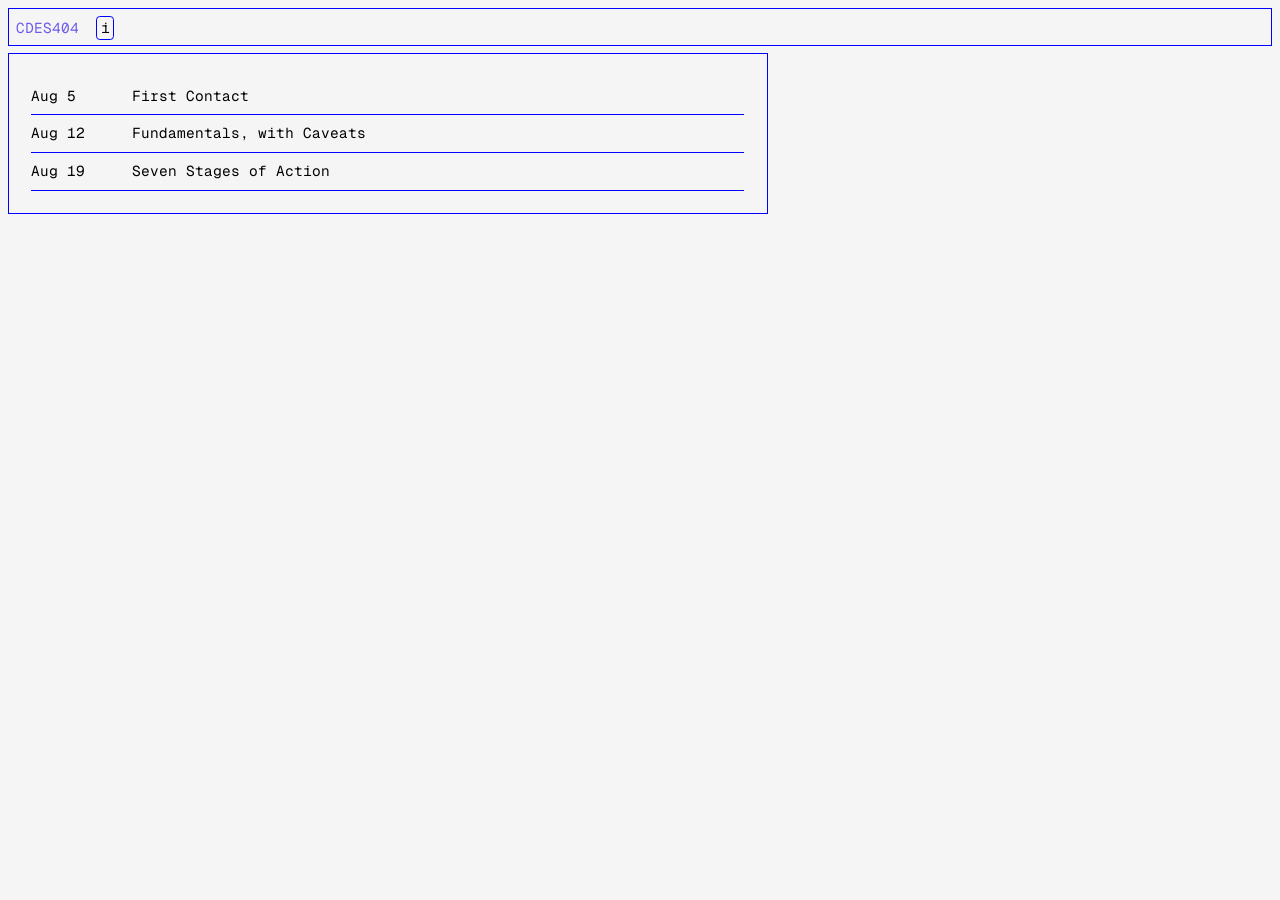
==== index.html @ f509cf2b "Add files via upload" ====
<!DOCTYPE html>
<html lang="en">
<head>
	<meta name="generator" content="Hugo 0.164.0">
  <meta charset="utf-8">
  <meta name="viewport" content="width=device-width, initial-scale=1">
  <title>CDES404 — Fundamentals of Interaction Design</title>
  <link rel="stylesheet" href="/css/style.css">
  <link rel="preconnect" href="https://fonts.googleapis.com">
  <link rel="preconnect" href="https://fonts.gstatic.com" crossorigin>
  <link href="https://fonts.googleapis.com/css2?family=Geist+Mono:ital,wght@0,100..900;1,100..900&display=swap" rel="stylesheet">
</head>
<body>
  
<main class="wrap">
<header class="site-header">
  <h1 class="course-title">
    CDES404
  </h1>
  <button class="about-icon" type="button" aria-label="About this course" title="About this course" data-about-toggle>i</button>
  
</header>

  <div class="about-popup" id="about-popup" hidden>
    <div class="about-popup__backdrop" data-about-close></div>
    <div class="about-popup__dialog" role="dialog" aria-modal="true" aria-labelledby="about-popup-title">
      <button class="about-popup__close" type="button" aria-label="Close about popup" data-about-close>×</button>
      <div class="about-popup__content">
        
          <p>CDES404</p>
<p><em>IxD: Fundamentals of Interaction Design</em> — a 15-week course for fifth-semester Interaction Design specialisation track students of the B.Des Communication Design program at Vidyashilp University, Bangalore.</p>
<p>August 05 – November 18, 2026.</p>
<p>Meets every Wednesday from 9am to 3pm.</p>

        
      </div>
    </div>
  </div>

  <nav class="session-list">
    <ol>
      
      
      <li class="session-row kind-session">
        <a href="/sessions/05-08-2026/">
          <span class="s-date">Aug 5</span>
          <span class="s-title">First Contact</span>
        </a>
      </li>
      
      <li class="session-row kind-session">
        <a href="/sessions/12-08-2026/">
          <span class="s-date">Aug 12</span>
          <span class="s-title">Fundamentals, with Caveats</span>
        </a>
      </li>
      
      <li class="session-row kind-session">
        <a href="/sessions/19-08-2026/">
          <span class="s-date">Aug 19</span>
          <span class="s-title">Seven Stages of Action</span>
        </a>
      </li>
      
    </ol>
  </nav>
</main>

<script>
  const toggle = document.querySelector('[data-about-toggle]');
  const popup = document.getElementById('about-popup');
  const closeButtons = document.querySelectorAll('[data-about-close]');

  if (toggle && popup) {
    const openPopup = () => {
      popup.hidden = false;
      document.body.classList.add('modal-open');
    };

    const closePopup = () => {
      popup.hidden = true;
      document.body.classList.remove('modal-open');
    };

    toggle.addEventListener('click', openPopup);
    closeButtons.forEach((button) => button.addEventListener('click', closePopup));
    popup.addEventListener('click', (event) => {
      if (event.target === popup || event.target.classList.contains('about-popup__backdrop')) {
        closePopup();
      }
    });
    document.addEventListener('keydown', (event) => {
      if (event.key === 'Escape' && !popup.hidden) {
        closePopup();
      }
    });
  }
</script>

  <script src="/js/site.js"></script>
</body>
</html>
---- css/style.css ----
/* =====================================================================
   RESET + DESIGN TOKENS
   ===================================================================== */

:root {
  color-scheme: light;
  font-family: "Geist Mono", sans-serif;
  line-height: 1.5;
  text-rendering: optimizeLegibility;
  font-weight: var(--font-weight-light);


 /* font styles */
  --font-weight-thin: 100;
  --font-weight-extralight: 200;
  --font-weight-light: 300;
  --font-weight-normal: 400;
  --font-weight-medium: 500;
  --font-weight-semibold: 600;
  --font-weight-bold: 700;
  --font-weight-extrabold: 800;
  --font-weight-black: 900;
  --font-style-italic: italic;



  /* fluid typography */
  --font-size-base: clamp(0.85rem, 0.9vw + 0.35rem, 0.95rem);
  --font-size-sm: clamp(0.75rem, 0.7vw + 0.3rem, 0.85rem);
  --font-size-md: clamp(0.95rem, 1vw + 0.45rem, 1.05rem);
  --font-size-lg: clamp(1.05rem, 1.3vw + 0.55rem, 1.25rem);
  --font-size-xl: clamp(1.3rem, 2vw + 0.7rem, 1.7rem);
  --font-size-xxl: clamp(1.7rem, 2.8vw + 0.9rem, 2.3rem);

  /* spacing scale */
  --space-xxs: 0.25rem;
  --space-xs: 0.5rem;
  --space-sm: 0.75rem;
  --space-md: 1.5rem;
  --space-lg: 2rem;
  --space-xl: 3rem;
  --space-xxl: 4.5rem;

  /* colors */
  --color-bg: whitesmoke;
  --color-surface: white;
  --color-border: blue;
  --color-foreground: #black;
  --color-muted: #6a6255;
  --color-accent: #6c5ce7;
  --color-accent-soft: #e7e5ff;
  --color-highlight: #ccff00;
}

*,
*::before,
*::after {
  box-sizing: border-box;
}

html {
  font-family: inherit;
  font-weight: var(--font-weight-light);
  font-size: var(--font-size-base);
  line-height: var(--line-height, 1.5);
  min-height: 100%;
  background: var(--color-bg);
  color: var(--color-foreground);
}

body,
figure,
h1,
h2,
h3,
h4,
h5,
h6,
ul,
ol,
blockquote,
pre,
table {
  margin: 0;
  font-weight: normal;
  font-size: var(--font-size-base);
}

p {
  margin: 0 0 1em;
}

figcaption {
  font-size: var(--font-size-sm);
  color: var(--color-muted);
  margin-top: 0.5rem;
}

body {
  min-height: 100vh;
  text-rendering: optimizeSpeed;
  background: var(--color-bg);
  color: var(--color-foreground);
  scrollbar-width: thin;
  scrollbar-color: var(--color-accent) transparent;
}

html {
  scrollbar-width: thin;
  scrollbar-color: var(--color-accent) transparent;
}

* {
  scrollbar-width: thin;
  scrollbar-color: var(--color-accent) transparent;
}

*::-webkit-scrollbar {
  width: 7px;
  height: 7px;
}

*::-webkit-scrollbar-track {
  background: transparent;
}

*::-webkit-scrollbar-thumb {
  background: var(--color-border);
  border-radius: 999px;
  border: 1px solid transparent;
  background-clip: padding-box;
}

*::-webkit-scrollbar-thumb:hover {
  background: var(--color-highlight);
}

img,
picture,
video,
canvas,
svg {
  display: block;
  max-width: 100%;
}

button,
input,
select,
textarea {
  font: inherit;
}

button,
[role="button"] {
  cursor: pointer;
}

ul,
ol {
  padding: 0;
  list-style: none;
}

a {
  color: inherit;
  text-decoration: none;
}

img {
  border-style: none;
}

button,
input,
select,
textarea {
  margin: 0;
}

.article-text > a:link {
  text-decoration: underline;
  text-underline-offset: 0.25rem;
  text-decoration-thickness: 0.5px;
  text-decoration-color: var(--color-accent);
}

a:hover {
  background-color: var(--color-highlight);
  transition: background-color 0.3s ease-in;
}



body.modal-open {
  overflow: hidden;
}

/* =====================================================================
   STRUCTURAL CSS ONLY
   ===================================================================== */


/* ---------------------------------------------------------------------
   PAGE WRAPPER
   --------------------------------------------------------------------- */
.wrap {
  max-width: 100%;
  padding: var(--space-xs) 0;
}


/* ---------------------------------------------------------------------
   Spacing layout
   --------------------------------------------------------------------- */
.session-list, article {
  padding:0;
}



/* ---------------------------------------------------------------------
   HEADER / COURSE TITLE + ABOUT POPUP
   .course-title is a <button> on the home page (toggles the popup)
   and a plain <a> on session pages (links home)
   --------------------------------------------------------------------- */

header {
  position: sticky;
  top: 0;
  height: 2.5rem;
  margin: 0 var(--space-xs);
  padding: var(--space-xs) var(--space-xs);
  background: var(--color-bg);
  border: 1px solid var(--color-border);

} 

.course-title {
  font: inherit;
  background: none;
  border: none;
  padding: 0;
  cursor: pointer;
  text-align: left;
  display: inline-block;
  padding-bottom: 0;
  color: var( --color-accent);
  line-height: 1;
}

.course-title:hover {
  background-color: var(--color-highlight);
  transition: background-color 0.3s ease-in;
}

.about-icon {
  display: inline-flex;
  align-items: center;
  justify-content: center;
  font: inherit;
  font-size: var(--font-size-xs);
  line-height: 1;
  padding: 0.25rem;
  margin: 0 0.5rem;
  cursor: pointer;
  background: none;
  box-shadow: none;
  border-width: 0;
  border: 1px solid var(--color-border);
  border-radius: 0.25rem;

}

.about-icon:hover {
  background-color: var(--color-highlight);
}

.about-popup {
  position: fixed;
  inset: 0;
  z-index: 10;
}

.about-popup[hidden] {
  display: none;
}

.about-popup__backdrop {
  position: absolute;
  inset: 0;
  background: rgba(0, 0, 0, 0.18);
}

.about-popup__dialog {
  position: relative;
  z-index: 1;
  width: min(42rem, calc(100vw - 2rem));
  max-height: 80vh;
  overflow: auto;
  margin: 4rem auto 0;
  padding: var(--space-md);
  background: var(--color-surface);
  border: 1px solid var(--color-border);
  box-shadow: 0 0 0 3px rgba(0, 0, 0, 0.02);
}

.about-popup__close {
  position: absolute;
  top: var(--space-xs);
  right: var(--space-xs);
  border: 1px solid var(--color-border);
  background: transparent;
  font-size: 0.9rem;
  line-height: 1;
  width: 1.5rem;
  height: 1.5rem;
  cursor: pointer;
}

.about-popup__content {
  margin-top: var(--space-sm);
}

.about-popup__content p,
.about-page p,
.article-text p {
  margin: 0 0 1em;
}

.about-popup__content p:last-child,
.about-page p:last-child,
.article-text p:last-child {
  margin-bottom: 0;
}

.about-page {
  margin: var(--space-xs);
  padding: var(--space-md);
  border: 1px solid var(--color-border);
  max-width: 50rem;
}


/* ---------------------------------------------------------------------
   SESSION LIST (home page)
   .session-row = one <li> per session. .s-date / .s-title / .s-tag
   are inline pieces inside the row — currently a flex row so date,
   title, and the optional [ASSIGNMENT]/[EXERCISE] tag sit on one
   line.
   --------------------------------------------------------------------- */

.session-list {
  margin: var(--space-xs);
  padding: var(--space-md);
  border: 1px solid var(--color-border);
  max-width: 50rem;
}

.session-list ol {
  list-style: none;
  margin: 0;
}

.session-row a {
  padding: var(--space-xs) 0;
  display: flex;
  gap: 0.125rem;
  align-items: baseline;
  text-decoration: none;
  border-bottom: 0.5px solid var(--color-border);
}


a:hover {
  background-color: var(--color-highlight);
  box-shadow: 0 0 1em 0.75em rgba(245, 245, 245, 1) inset;
  -moz-box-shadow: 0 0 1em 0.75em rgba(245, 245, 245, 1) inset;
  -webkit-box-shadow: 0 0 1em 0.75em rgba(245, 245, 245, 1) inset;
  transition: background-color 0.2s ease-in, box-shadow 0.1s ease-in;
}

.session-row .s-date {
  flex: 0 0 6.5rem; /* fixed-width date column so titles align */
}

.session-row .s-title {
  flex: 1;
}

/* Hooks for styling session vs. assignment vs. exercise rows
   differently. */
.session-row.kind-session   { }
.session-row.kind-assignment { }
.session-row.kind-exercise   { }


/* ---------------------------------------------------------------------
   SESSION ARTICLE PAGE
   .session-head = date / optional tag / title block above the body.

   Hooks for styling assignment/exercise session pages differently
   from a plain session.
   --------------------------------------------------------------------- */
.session.kind-session   { }
.session.kind-assignment { }
.session.kind-exercise   { }

.session {
  padding: var(--space-xs);
}


.session-head {
  border: 1px solid var(--color-border);
  padding: var(--space-md);
}

.session-head h1 {
  font-size: var(--font-size-md);
}


/* ---------------------------------------------------------------------
   THE 3-COLUMN BODY LAYOUT
   This is the one part of the CSS that's doing real structural work:
   .session-body is a 2-column grid — main text (2fr) + references
   sidebar (1fr). .article-text then splits itself into 2 flowing
   columns via CSS multi-column, so the "3 columns" come from
   2 (text) + 1 (sidebar), not 3 manually-written columns of markup.

   Adjust the fr ratio, column-count, or gap freely — just keep the
   grid-template-columns / column-count declarations if you want to
   keep this behavior.
   --------------------------------------------------------------------- */


.session-body {
  display: grid;
  grid-template-columns: 2fr 1fr;
  gap: 2rem;
  align-items: start;
  padding-top: var(--space-xs);
}

.article-text {
  column-count: 1;
  padding: var(--space-md);
  border: 1px solid var(--color-border);
  display: flex;
  flex-direction: column;
  align-items: center;
}

.article-text img,
.article-text svg {
  max-width: 100%;
  height: auto;
}

.article-text iframe#pcpaint {
  display: block;
  height: auto;
  aspect-ratio: 560 / 384;
  max-width: 100%;
}

.refs-sidebar {
  position: sticky;
  top: 2.5rem; /* keeps references visible while scrolling long articles */
  padding: var(--space-md) 0;

}

.refs-sidebar ul {
  list-style: none;
  padding: 0;
  margin: 0;
}

.refs-category {
  padding-bottom: 1rem;
  border-bottom: 1px solid var(--color-border);
  border-right: 1px solid var(--color-border);

}

.refs-category + .refs-category {
  margin-top: 1.5rem;
}

.refs-sidebar a::after {
  content: " ↗";
}

.refs-label {
  text-transform: uppercase;
  text-decoration: underline;
  text-underline-offset: 0.25rem;
  margin-bottom: 0.5rem;
}

.refs-category li {
  margin-bottom: 0.5rem;
}

/* ---------------------------------------------------------------------
   SMALL SCREENS
   Below 640px, collapse the 2-column grid and the multi-column text
   down to a single column, and un-stick the sidebar so it just flows
   below the article instead of overlapping on narrow viewports.
   --------------------------------------------------------------------- */
@media (max-width: 640px) {
  .session-body {
    grid-template-columns: 1fr;
  }
  .article-text {
    column-count: 1;
  }
  .refs-sidebar {
    position: static;
  }
  .session-row a {
    flex-wrap: wrap;
  }
}
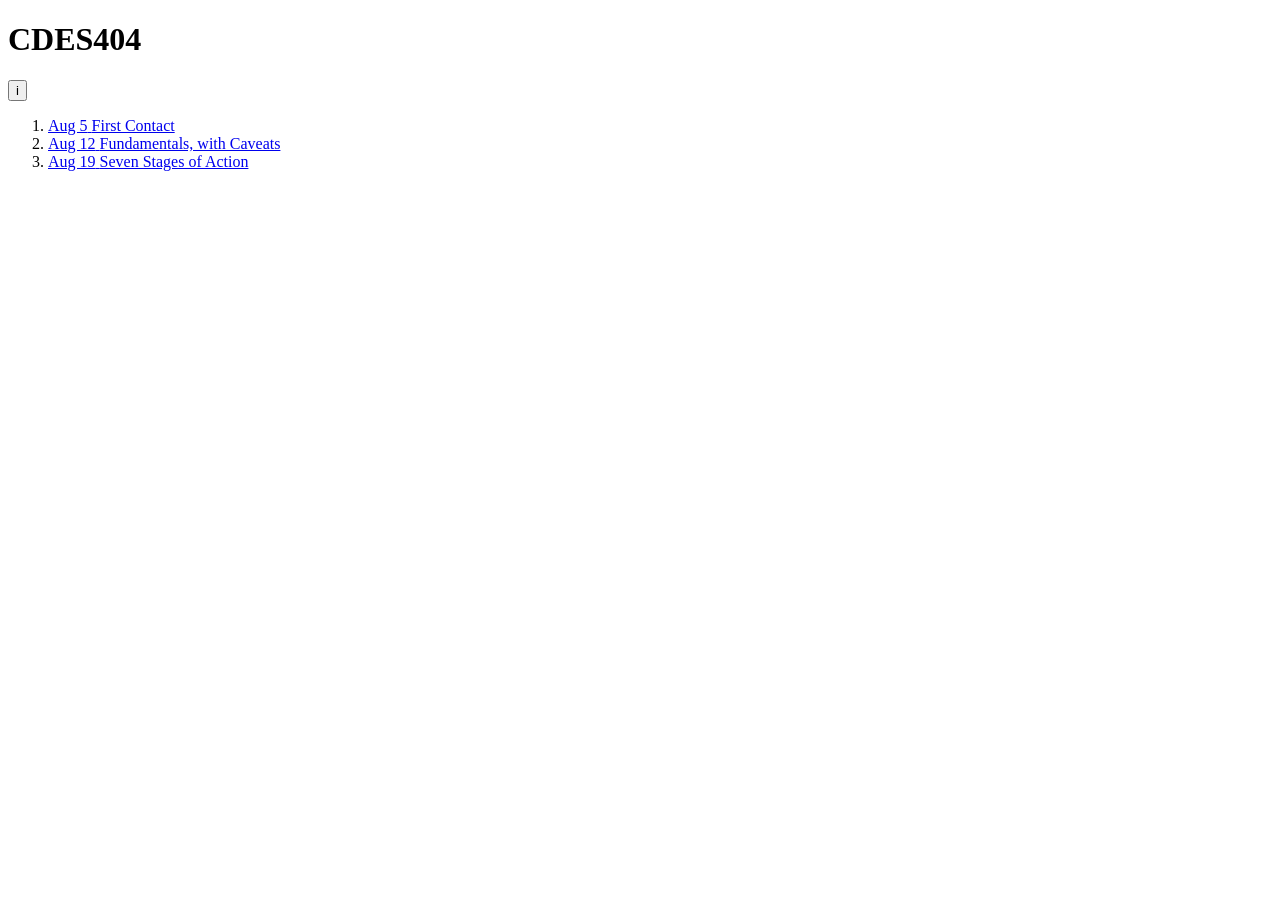
==== commit 2a307d05: "Add files via upload" ====
--- a/index.html
+++ b/index.html
@@ -5,7 +5,7 @@
   <meta charset="utf-8">
   <meta name="viewport" content="width=device-width, initial-scale=1">
   <title>CDES404 — Fundamentals of Interaction Design</title>
-  <link rel="stylesheet" href="/css/style.css">
+  <link rel="stylesheet" href="/cdes404/css/style.css">
   <link rel="preconnect" href="https://fonts.googleapis.com">
   <link rel="preconnect" href="https://fonts.gstatic.com" crossorigin>
   <link href="https://fonts.googleapis.com/css2?family=Geist+Mono:ital,wght@0,100..900;1,100..900&display=swap" rel="stylesheet">
@@ -42,21 +42,21 @@
       
       
       <li class="session-row kind-session">
-        <a href="/sessions/05-08-2026/">
+        <a href="/cdes404/sessions/05-08-2026/">
           <span class="s-date">Aug 5</span>
           <span class="s-title">First Contact</span>
         </a>
       </li>
       
       <li class="session-row kind-session">
-        <a href="/sessions/12-08-2026/">
+        <a href="/cdes404/sessions/12-08-2026/">
           <span class="s-date">Aug 12</span>
           <span class="s-title">Fundamentals, with Caveats</span>
         </a>
       </li>
       
       <li class="session-row kind-session">
-        <a href="/sessions/19-08-2026/">
+        <a href="/cdes404/sessions/19-08-2026/">
           <span class="s-date">Aug 19</span>
           <span class="s-title">Seven Stages of Action</span>
         </a>
@@ -97,6 +97,6 @@
   }
 </script>
 
-  <script src="/js/site.js"></script>
+<script src="/cdes404/js/site.js"></script>
 </body>
 </html>
